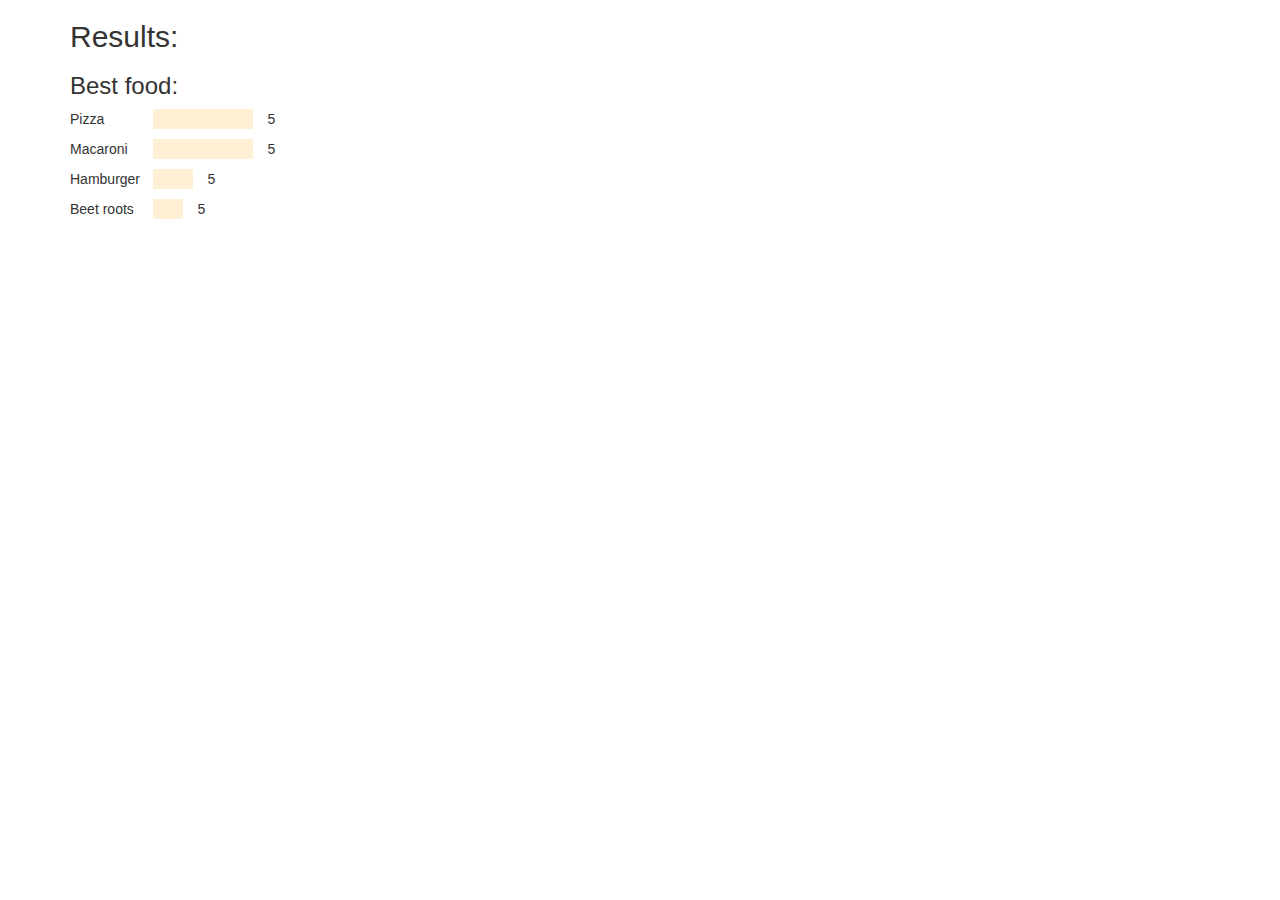
==== index2.html @ d0755ca7 "Graph, animated, without hint.css" ====
<!DOCTYPE html>

<html lang="en">

<head>
   
    <meta charset="utf-8">
    <meta http-equiv="X-UA-Compatible" content="IE=edge">
    <meta name="viewport" content="width=device-width, initial-scale=1">
    <!-- The above 3 meta tags *must* come first in the head; any other head content must come *after* these tags -->
   
     <title>Homework Graph Food</title>

   
     
       
    <!-- Bootstrap CSS -->
    <link rel="stylesheet" href="https://maxcdn.bootstrapcdn.com/bootstrap/3.3.2/css/bootstrap.min.css"/>
    <script src="https://ajax.googleapis.com/ajax/libs/jquery/1.11.2/jquery.min.js"></script>
    <script src="https://maxcdn.bootstrapcdn.com/bootstrap/3.3.2/js/bootstrap.min.js"></script>

      <link rel="stylesheet" type="text/css" href="override.css">
  
      <link rel="stylesheet" href="hint.css">
      
      <link rel="stylesheet" href="animate.css">
      
</head>

<body>

    <div class="container option animated bounceInRight">
       
        <h2>Results:</h2>
            <h3>Best food:</h3>        
                
                 <div class="row">
                     <div class="col-lg-1">
                         Pizza
                     </div>
                     <div class="col-lg-4 square1">
                         &nbsp
                     </div>
                     <div class="col-lg-1">
                         5
                     </div>
                </div>
   
   
                <div class="row">
                     <div class="col-lg-1">
                         Macaroni
                     </div>
                     <div class="col-lg-4 square1">
                         &nbsp
                     </div>
                     <div class="col-lg-1">
                         5
                     </div>
                </div>
                
                 <div class="row">
                     <div class="col-lg-1">
                         Hamburger
                     </div>
                     <div class="col-lg-4 square2">
                         &nbsp
                     </div>
                     <div class="col-lg-1">
                         5
                     </div>
                </div>
                
                 <div class="row">
                     <div class="col-lg-1">
                         Beet roots
                     </div>
                     <div class="col-lg-4 square3">
                         &nbsp
                     </div>
                     <div class="col-lg-1">
                         5
                     </div>
                </div>

   
    </div>
   
   
    
</body>

</html>
---- override.css ----
.square1 {
    width: 100px;
    height: 20px;
    background-color: papayawhip;
}

.square2 {
    width: 40px;
    height: 20px;
    background-color: papayawhip;
}

.square3 {
    width: 20px;
    height: 20px;
    background-color: papayawhip;
}

.row {
    margin-bottom: 10px;
}
---- hint.css ----
/*! Hint.css - v2.4.0 - 2016-09-17
* http://kushagragour.in/lab/hint/
* Copyright (c) 2016 Kushagra Gour */

/*-------------------------------------*	HINT.css - A CSS tooltip library
\*-------------------------------------*/
/**
 * HINT.css is a tooltip library made in pure CSS.
 *
 * Source: https://github.com/chinchang/hint.css
 * Demo: http://kushagragour.in/lab/hint/
 *
 * Release under The MIT License
 *
 */
/**
 * source: hint-core.scss
 *
 * Defines the basic styling for the tooltip.
 * Each tooltip is made of 2 parts:
 * 	1) body (:after)
 * 	2) arrow (:before)
 *
 * Classes added:
 * 	1) hint
 */
[class*="hint--"] {
  position: relative;
  display: inline-block;
  /**
	 * tooltip arrow
	 */
  /**
	 * tooltip body
	 */ }
  [class*="hint--"]:before, [class*="hint--"]:after {
    position: absolute;
    -webkit-transform: translate3d(0, 0, 0);
    -moz-transform: translate3d(0, 0, 0);
    transform: translate3d(0, 0, 0);
    visibility: hidden;
    opacity: 0;
    z-index: 1000000;
    pointer-events: none;
    -webkit-transition: 0.3s ease;
    -moz-transition: 0.3s ease;
    transition: 0.3s ease;
    -webkit-transition-delay: 0ms;
    -moz-transition-delay: 0ms;
    transition-delay: 0ms; }
  [class*="hint--"]:hover:before, [class*="hint--"]:hover:after {
    visibility: visible;
    opacity: 1; }
  [class*="hint--"]:hover:before, [class*="hint--"]:hover:after {
    -webkit-transition-delay: 100ms;
    -moz-transition-delay: 100ms;
    transition-delay: 100ms; }
  [class*="hint--"]:before {
    content: '';
    position: absolute;
    background: transparent;
    border: 6px solid transparent;
    z-index: 1000001; }
  [class*="hint--"]:after {
    background: #383838;
    color: white;
    padding: 8px 10px;
    font-size: 12px;
    font-family: "Helvetica Neue", Helvetica, Arial, sans-serif;
    line-height: 12px;
    white-space: nowrap; }
  [class*="hint--"][aria-label]:after {
    content: attr(aria-label); }
  [class*="hint--"][data-hint]:after {
    content: attr(data-hint); }

[aria-label='']:before, [aria-label='']:after,
[data-hint='']:before,
[data-hint='']:after {
  display: none !important; }

/**
 * source: hint-position.scss
 *
 * Defines the positoning logic for the tooltips.
 *
 * Classes added:
 * 	1) hint--top
 * 	2) hint--bottom
 * 	3) hint--left
 * 	4) hint--right
 */
/**
 * set default color for tooltip arrows
 */
.hint--top-left:before {
  border-top-color: #383838; }

.hint--top-right:before {
  border-top-color: #383838; }

.hint--top:before {
  border-top-color: #383838; }

.hint--bottom-left:before {
  border-bottom-color: #383838; }

.hint--bottom-right:before {
  border-bottom-color: #383838; }

.hint--bottom:before {
  border-bottom-color: #383838; }

.hint--left:before {
  border-left-color: #383838; }

.hint--right:before {
  border-right-color: #383838; }

/**
 * top tooltip
 */
.hint--top:before {
  margin-bottom: -11px; }

.hint--top:before, .hint--top:after {
  bottom: 100%;
  left: 50%; }

.hint--top:before {
  left: calc(50% - 6px); }

.hint--top:after {
  -webkit-transform: translateX(-50%);
  -moz-transform: translateX(-50%);
  transform: translateX(-50%); }

.hint--top:hover:before {
  -webkit-transform: translateY(-8px);
  -moz-transform: translateY(-8px);
  transform: translateY(-8px); }

.hint--top:hover:after {
  -webkit-transform: translateX(-50%) translateY(-8px);
  -moz-transform: translateX(-50%) translateY(-8px);
  transform: translateX(-50%) translateY(-8px); }

/**
 * bottom tooltip
 */
.hint--bottom:before {
  margin-top: -11px; }

.hint--bottom:before, .hint--bottom:after {
  top: 100%;
  left: 50%; }

.hint--bottom:before {
  left: calc(50% - 6px); }

.hint--bottom:after {
  -webkit-transform: translateX(-50%);
  -moz-transform: translateX(-50%);
  transform: translateX(-50%); }

.hint--bottom:hover:before {
  -webkit-transform: translateY(8px);
  -moz-transform: translateY(8px);
  transform: translateY(8px); }

.hint--bottom:hover:after {
  -webkit-transform: translateX(-50%) translateY(8px);
  -moz-transform: translateX(-50%) translateY(8px);
  transform: translateX(-50%) translateY(8px); }

/**
 * right tooltip
 */
.hint--right:before {
  margin-left: -11px;
  margin-bottom: -6px; }

.hint--right:after {
  margin-bottom: -14px; }

.hint--right:before, .hint--right:after {
  left: 100%;
  bottom: 50%; }

.hint--right:hover:before {
  -webkit-transform: translateX(8px);
  -moz-transform: translateX(8px);
  transform: translateX(8px); }

.hint--right:hover:after {
  -webkit-transform: translateX(8px);
  -moz-transform: translateX(8px);
  transform: translateX(8px); }

/**
 * left tooltip
 */
.hint--left:before {
  margin-right: -11px;
  margin-bottom: -6px; }

.hint--left:after {
  margin-bottom: -14px; }

.hint--left:before, .hint--left:after {
  right: 100%;
  bottom: 50%; }

.hint--left:hover:before {
  -webkit-transform: translateX(-8px);
  -moz-transform: translateX(-8px);
  transform: translateX(-8px); }

.hint--left:hover:after {
  -webkit-transform: translateX(-8px);
  -moz-transform: translateX(-8px);
  transform: translateX(-8px); }

/**
 * top-left tooltip
 */
.hint--top-left:before {
  margin-bottom: -11px; }

.hint--top-left:before, .hint--top-left:after {
  bottom: 100%;
  left: 50%; }

.hint--top-left:before {
  left: calc(50% - 6px); }

.hint--top-left:after {
  -webkit-transform: translateX(-100%);
  -moz-transform: translateX(-100%);
  transform: translateX(-100%); }

.hint--top-left:after {
  margin-left: 12px; }

.hint--top-left:hover:before {
  -webkit-transform: translateY(-8px);
  -moz-transform: translateY(-8px);
  transform: translateY(-8px); }

.hint--top-left:hover:after {
  -webkit-transform: translateX(-100%) translateY(-8px);
  -moz-transform: translateX(-100%) translateY(-8px);
  transform: translateX(-100%) translateY(-8px); }

/**
 * top-right tooltip
 */
.hint--top-right:before {
  margin-bottom: -11px; }

.hint--top-right:before, .hint--top-right:after {
  bottom: 100%;
  left: 50%; }

.hint--top-right:before {
  left: calc(50% - 6px); }

.hint--top-right:after {
  -webkit-transform: translateX(0);
  -moz-transform: translateX(0);
  transform: translateX(0); }

.hint--top-right:after {
  margin-left: -12px; }

.hint--top-right:hover:before {
  -webkit-transform: translateY(-8px);
  -moz-transform: translateY(-8px);
  transform: translateY(-8px); }

.hint--top-right:hover:after {
  -webkit-transform: translateY(-8px);
  -moz-transform: translateY(-8px);
  transform: translateY(-8px); }

/**
 * bottom-left tooltip
 */
.hint--bottom-left:before {
  margin-top: -11px; }

.hint--bottom-left:before, .hint--bottom-left:after {
  top: 100%;
  left: 50%; }

.hint--bottom-left:before {
  left: calc(50% - 6px); }

.hint--bottom-left:after {
  -webkit-transform: translateX(-100%);
  -moz-transform: translateX(-100%);
  transform: translateX(-100%); }

.hint--bottom-left:after {
  margin-left: 12px; }

.hint--bottom-left:hover:before {
  -webkit-transform: translateY(8px);
  -moz-transform: translateY(8px);
  transform: translateY(8px); }

.hint--bottom-left:hover:after {
  -webkit-transform: translateX(-100%) translateY(8px);
  -moz-transform: translateX(-100%) translateY(8px);
  transform: translateX(-100%) translateY(8px); }

/**
 * bottom-right tooltip
 */
.hint--bottom-right:before {
  margin-top: -11px; }

.hint--bottom-right:before, .hint--bottom-right:after {
  top: 100%;
  left: 50%; }

.hint--bottom-right:before {
  left: calc(50% - 6px); }

.hint--bottom-right:after {
  -webkit-transform: translateX(0);
  -moz-transform: translateX(0);
  transform: translateX(0); }

.hint--bottom-right:after {
  margin-left: -12px; }

.hint--bottom-right:hover:before {
  -webkit-transform: translateY(8px);
  -moz-transform: translateY(8px);
  transform: translateY(8px); }

.hint--bottom-right:hover:after {
  -webkit-transform: translateY(8px);
  -moz-transform: translateY(8px);
  transform: translateY(8px); }

/**
 * source: hint-sizes.scss
 *
 * Defines width restricted tooltips that can span
 * across multiple lines.
 *
 * Classes added:
 * 	1) hint--small
 * 	2) hint--medium
 * 	3) hint--large
 *
 */
.hint--small:after,
.hint--medium:after,
.hint--large:after {
  white-space: normal;
  line-height: 1.4em;
  word-wrap: break-word; }

.hint--small:after {
  width: 80px; }

.hint--medium:after {
  width: 150px; }

.hint--large:after {
  width: 300px; }

/**
 * source: hint-theme.scss
 *
 * Defines basic theme for tooltips.
 *
 */
[class*="hint--"] {
  /**
	 * tooltip body
	 */ }
  [class*="hint--"]:after {
    text-shadow: 0 -1px 0px black;
    box-shadow: 4px 4px 8px rgba(0, 0, 0, 0.3); }

/**
 * source: hint-color-types.scss
 *
 * Contains tooltips of various types based on color differences.
 *
 * Classes added:
 * 	1) hint--error
 * 	2) hint--warning
 * 	3) hint--info
 * 	4) hint--success
 *
 */
/**
 * Error
 */
.hint--error:after {
  background-color: #b34e4d;
  text-shadow: 0 -1px 0px #592726; }

.hint--error.hint--top-left:before {
  border-top-color: #b34e4d; }

.hint--error.hint--top-right:before {
  border-top-color: #b34e4d; }

.hint--error.hint--top:before {
  border-top-color: #b34e4d; }

.hint--error.hint--bottom-left:before {
  border-bottom-color: #b34e4d; }

.hint--error.hint--bottom-right:before {
  border-bottom-color: #b34e4d; }

.hint--error.hint--bottom:before {
  border-bottom-color: #b34e4d; }

.hint--error.hint--left:before {
  border-left-color: #b34e4d; }

.hint--error.hint--right:before {
  border-right-color: #b34e4d; }

/**
 * Warning
 */
.hint--warning:after {
  background-color: #c09854;
  text-shadow: 0 -1px 0px #6c5328; }

.hint--warning.hint--top-left:before {
  border-top-color: #c09854; }

.hint--warning.hint--top-right:before {
  border-top-color: #c09854; }

.hint--warning.hint--top:before {
  border-top-color: #c09854; }

.hint--warning.hint--bottom-left:before {
  border-bottom-color: #c09854; }

.hint--warning.hint--bottom-right:before {
  border-bottom-color: #c09854; }

.hint--warning.hint--bottom:before {
  border-bottom-color: #c09854; }

.hint--warning.hint--left:before {
  border-left-color: #c09854; }

.hint--warning.hint--right:before {
  border-right-color: #c09854; }

/**
 * Info
 */
.hint--info:after {
  background-color: #3986ac;
  text-shadow: 0 -1px 0px #1a3c4d; }

.hint--info.hint--top-left:before {
  border-top-color: #3986ac; }

.hint--info.hint--top-right:before {
  border-top-color: #3986ac; }

.hint--info.hint--top:before {
  border-top-color: #3986ac; }

.hint--info.hint--bottom-left:before {
  border-bottom-color: #3986ac; }

.hint--info.hint--bottom-right:before {
  border-bottom-color: #3986ac; }

.hint--info.hint--bottom:before {
  border-bottom-color: #3986ac; }

.hint--info.hint--left:before {
  border-left-color: #3986ac; }

.hint--info.hint--right:before {
  border-right-color: #3986ac; }

/**
 * Success
 */
.hint--success:after {
  background-color: #458746;
  text-shadow: 0 -1px 0px #1a321a; }

.hint--success.hint--top-left:before {
  border-top-color: #458746; }

.hint--success.hint--top-right:before {
  border-top-color: #458746; }

.hint--success.hint--top:before {
  border-top-color: #458746; }

.hint--success.hint--bottom-left:before {
  border-bottom-color: #458746; }

.hint--success.hint--bottom-right:before {
  border-bottom-color: #458746; }

.hint--success.hint--bottom:before {
  border-bottom-color: #458746; }

.hint--success.hint--left:before {
  border-left-color: #458746; }

.hint--success.hint--right:before {
  border-right-color: #458746; }

/**
 * source: hint-always.scss
 *
 * Defines a persisted tooltip which shows always.
 *
 * Classes added:
 * 	1) hint--always
 *
 */
.hint--always:after, .hint--always:before {
  opacity: 1;
  visibility: visible; }

.hint--always.hint--top:before {
  -webkit-transform: translateY(-8px);
  -moz-transform: translateY(-8px);
  transform: translateY(-8px); }

.hint--always.hint--top:after {
  -webkit-transform: translateX(-50%) translateY(-8px);
  -moz-transform: translateX(-50%) translateY(-8px);
  transform: translateX(-50%) translateY(-8px); }

.hint--always.hint--top-left:before {
  -webkit-transform: translateY(-8px);
  -moz-transform: translateY(-8px);
  transform: translateY(-8px); }

.hint--always.hint--top-left:after {
  -webkit-transform: translateX(-100%) translateY(-8px);
  -moz-transform: translateX(-100%) translateY(-8px);
  transform: translateX(-100%) translateY(-8px); }

.hint--always.hint--top-right:before {
  -webkit-transform: translateY(-8px);
  -moz-transform: translateY(-8px);
  transform: translateY(-8px); }

.hint--always.hint--top-right:after {
  -webkit-transform: translateY(-8px);
  -moz-transform: translateY(-8px);
  transform: translateY(-8px); }

.hint--always.hint--bottom:before {
  -webkit-transform: translateY(8px);
  -moz-transform: translateY(8px);
  transform: translateY(8px); }

.hint--always.hint--bottom:after {
  -webkit-transform: translateX(-50%) translateY(8px);
  -moz-transform: translateX(-50%) translateY(8px);
  transform: translateX(-50%) translateY(8px); }

.hint--always.hint--bottom-left:before {
  -webkit-transform: translateY(8px);
  -moz-transform: translateY(8px);
  transform: translateY(8px); }

.hint--always.hint--bottom-left:after {
  -webkit-transform: translateX(-100%) translateY(8px);
  -moz-transform: translateX(-100%) translateY(8px);
  transform: translateX(-100%) translateY(8px); }

.hint--always.hint--bottom-right:before {
  -webkit-transform: translateY(8px);
  -moz-transform: translateY(8px);
  transform: translateY(8px); }

.hint--always.hint--bottom-right:after {
  -webkit-transform: translateY(8px);
  -moz-transform: translateY(8px);
  transform: translateY(8px); }

.hint--always.hint--left:before {
  -webkit-transform: translateX(-8px);
  -moz-transform: translateX(-8px);
  transform: translateX(-8px); }

.hint--always.hint--left:after {
  -webkit-transform: translateX(-8px);
  -moz-transform: translateX(-8px);
  transform: translateX(-8px); }

.hint--always.hint--right:before {
  -webkit-transform: translateX(8px);
  -moz-transform: translateX(8px);
  transform: translateX(8px); }

.hint--always.hint--right:after {
  -webkit-transform: translateX(8px);
  -moz-transform: translateX(8px);
  transform: translateX(8px); }

/**
 * source: hint-rounded.scss
 *
 * Defines rounded corner tooltips.
 *
 * Classes added:
 * 	1) hint--rounded
 *
 */
.hint--rounded:after {
  border-radius: 4px; }

/**
 * source: hint-effects.scss
 *
 * Defines various transition effects for the tooltips.
 *
 * Classes added:
 * 	1) hint--no-animate
 * 	2) hint--bounce
 *
 */
.hint--no-animate:before, .hint--no-animate:after {
  -webkit-transition-duration: 0ms;
  -moz-transition-duration: 0ms;
  transition-duration: 0ms; }

.hint--bounce:before, .hint--bounce:after {
  -webkit-transition: opacity 0.3s ease, visibility 0.3s ease, -webkit-transform 0.3s cubic-bezier(0.71, 1.7, 0.77, 1.24);
  -moz-transition: opacity 0.3s ease, visibility 0.3s ease, -moz-transform 0.3s cubic-bezier(0.71, 1.7, 0.77, 1.24);
  transition: opacity 0.3s ease, visibility 0.3s ease, transform 0.3s cubic-bezier(0.71, 1.7, 0.77, 1.24); }
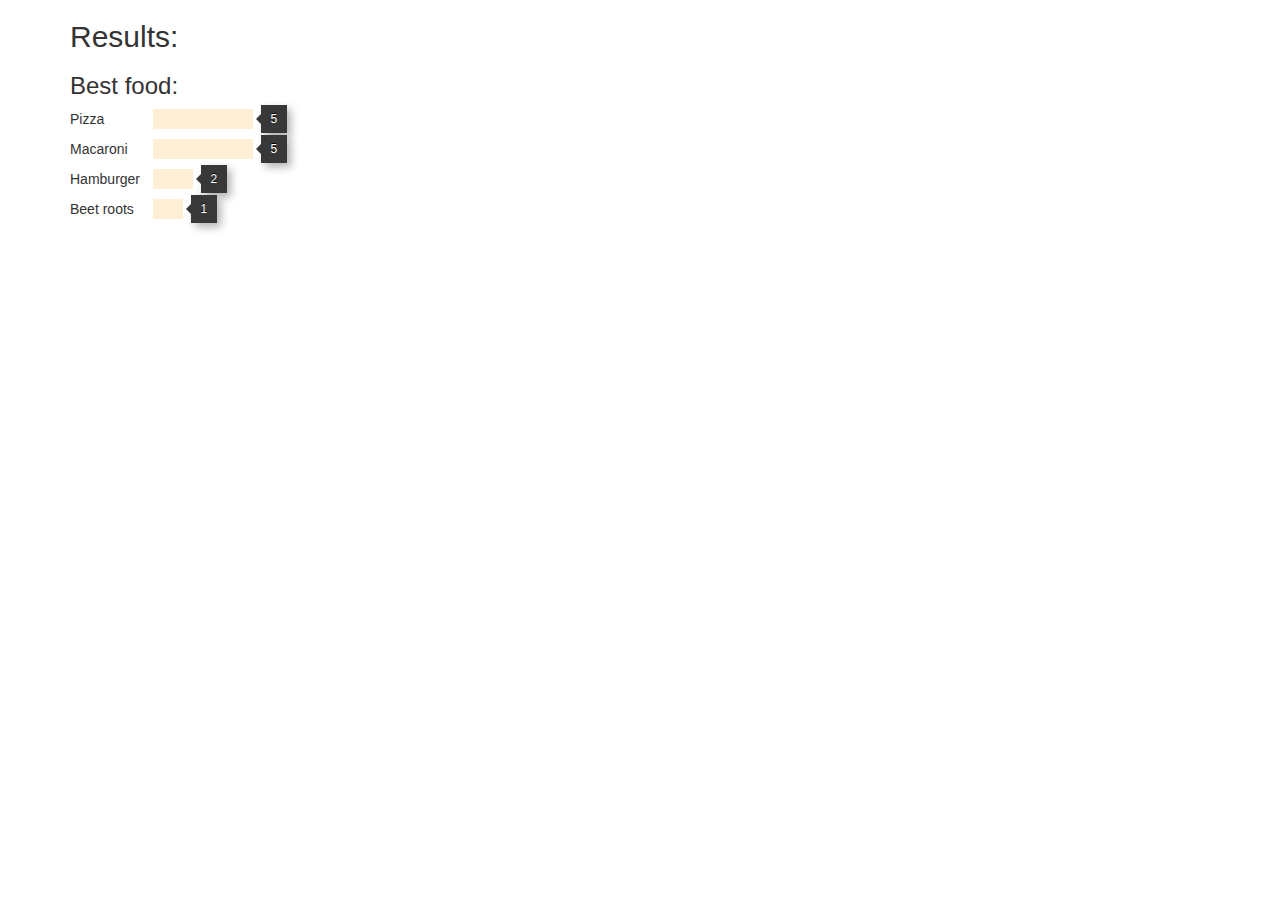
==== commit f30cce39: "Graph, animated, with hint.css" ====
--- a/index2.html
+++ b/index2.html
@@ -38,11 +38,8 @@
                      <div class="col-lg-1">
                          Pizza
                      </div>
-                     <div class="col-lg-4 square1">
-                         &nbsp
-                     </div>
-                     <div class="col-lg-1">
-                         5
+                     <div class="col-lg-1 square1 hint--right hint--always" aria-label="5">
+                         
                      </div>
                 </div>
    
@@ -51,11 +48,8 @@
                      <div class="col-lg-1">
                          Macaroni
                      </div>
-                     <div class="col-lg-4 square1">
-                         &nbsp
-                     </div>
-                     <div class="col-lg-1">
-                         5
+                     <div class="col-lg-1 square1 hint--right hint--always" aria-label="5">
+                         
                      </div>
                 </div>
                 
@@ -63,11 +57,8 @@
                      <div class="col-lg-1">
                          Hamburger
                      </div>
-                     <div class="col-lg-4 square2">
-                         &nbsp
-                     </div>
-                     <div class="col-lg-1">
-                         5
+                     <div class="col-lg-1 square2 hint--right hint--always" aria-label="2">
+                         
                      </div>
                 </div>
                 
@@ -75,11 +66,8 @@
                      <div class="col-lg-1">
                          Beet roots
                      </div>
-                     <div class="col-lg-4 square3">
-                         &nbsp
-                     </div>
-                     <div class="col-lg-1">
-                         5
+                     <div class="col-lg-1 square3 hint--right hint--always" aria-label="1">
+                         
                      </div>
                 </div>
 
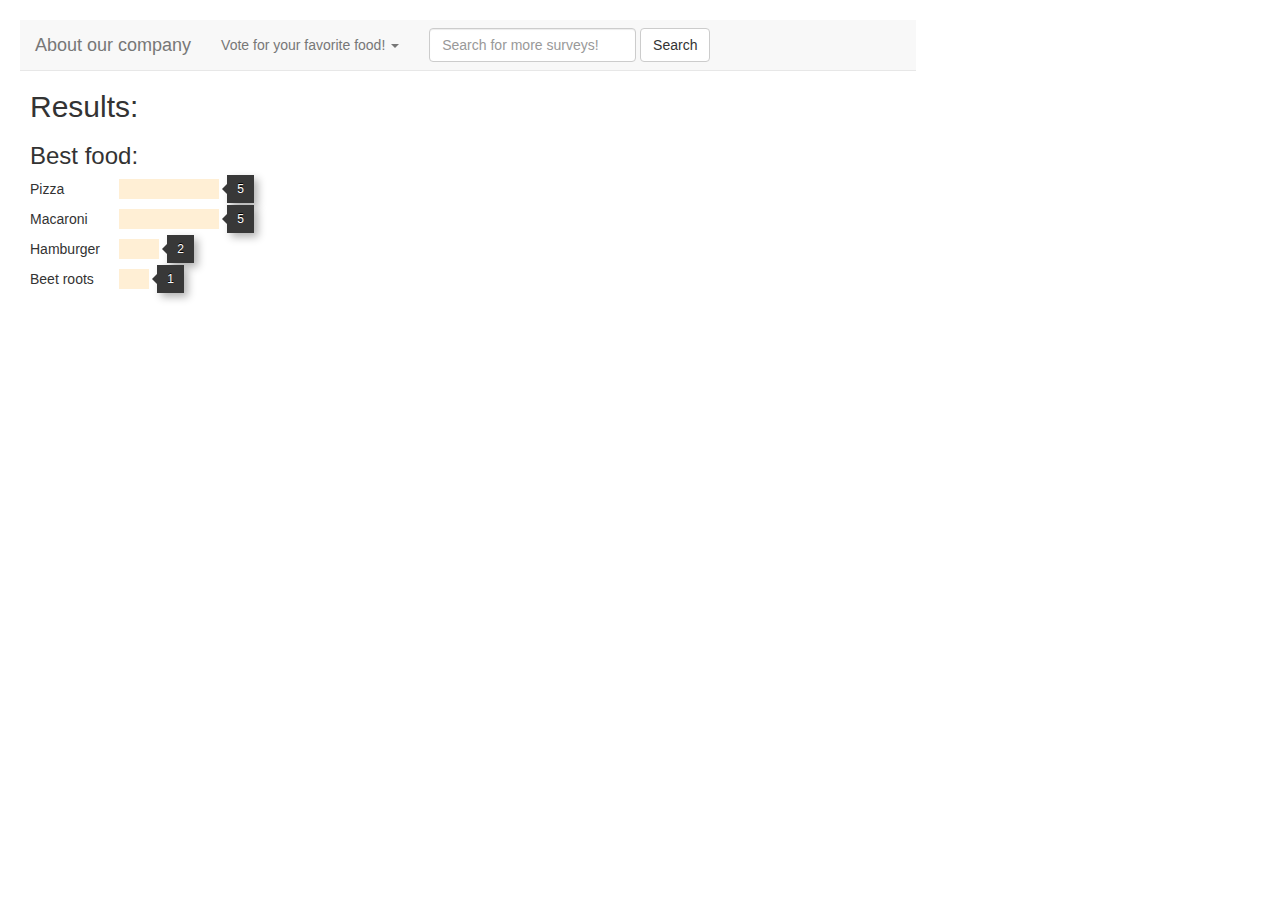
==== commit 2fb98415: "Added navbar, hid black squares with z-index." ====
--- a/index2.html
+++ b/index2.html
@@ -29,7 +29,53 @@
 
 <body>
 
-    <div class="container option animated bounceInRight">
+<div class="container option animated bounceInRight">
+    
+
+
+                 <nav class="navbar navbar-default navbar-fixed-top">
+              <div class="container-fluid">
+                <!-- Brand and toggle get grouped for better mobile display -->
+                <div class="navbar-header">
+                  <button type="button" class="navbar-toggle collapsed" data-toggle="collapse" data-target="#bs-example-navbar-collapse-1" aria-expanded="false">
+                    <span class="sr-only">Toggle navigation</span>
+                    <span class="icon-bar"></span>
+                    <span class="icon-bar"></span>
+                    <span class="icon-bar"></span>
+                  </button>
+                  <a class="navbar-brand" href="#">About our company</a>
+                </div>
+
+                <!-- Collect the nav links, forms, and other content for toggling -->
+                <div class="collapse navbar-collapse" id="bs-example-navbar-collapse-1">
+                  <ul class="nav navbar-nav">
+
+
+                    <li class="dropdown">
+                      <a href="#" class="dropdown-toggle absolute" data-toggle="dropdown" role="button" aria-haspopup="true" aria-expanded="false">Vote for your favorite food! <span class="caret"></span></a>
+                      <ul class="dropdown-menu absolute">
+                        <li><a href="#">Pizza</a></li>
+                        <li><a href="#">Macaroni</a></li>
+                        <li><a href="#">Hamburger</a></li>
+                        <li><a href="#">Beet roots</a></li>
+
+                      </ul>
+                    </li>
+                  </ul>
+                  <form class="navbar-form navbar-left">
+                    <div class="form-group">
+                      <input type="text" class="form-control" placeholder="Search for more surveys!">
+                    </div>
+                    <button type="submit" class="btn btn-default">Search</button>
+                  </form>
+
+                </div><!-- /.navbar-collapse -->
+              </div><!-- /.container-fluid -->
+            </nav>
+
+     
+     
+     <div class="container my-panel">
        
         <h2>Results:</h2>
             <h3>Best food:</h3>        
@@ -70,9 +116,9 @@
                          
                      </div>
                 </div>
-
+    </div>
    
-    </div>
+</div>
    
    
     
--- a/override.css
+++ b/override.css
@@ -20,3 +20,32 @@
     margin-bottom: 10px;
 }
 
+.absolute {
+    position: absolute;
+    clear: both;
+}
+
+.navbar {
+    width: 70%;
+    margin-top: 20px;
+    margin-left: 20px;
+
+}
+
+
+.container {
+    width: 100%;
+   
+}
+
+.my-panel {
+    margin-top: 70px;
+}
+
+
+@media only screen and (max-width: 413px) {
+	.graph-container-label,
+	.graph-container-graph-content {
+		width: 100%;
+	}
+}
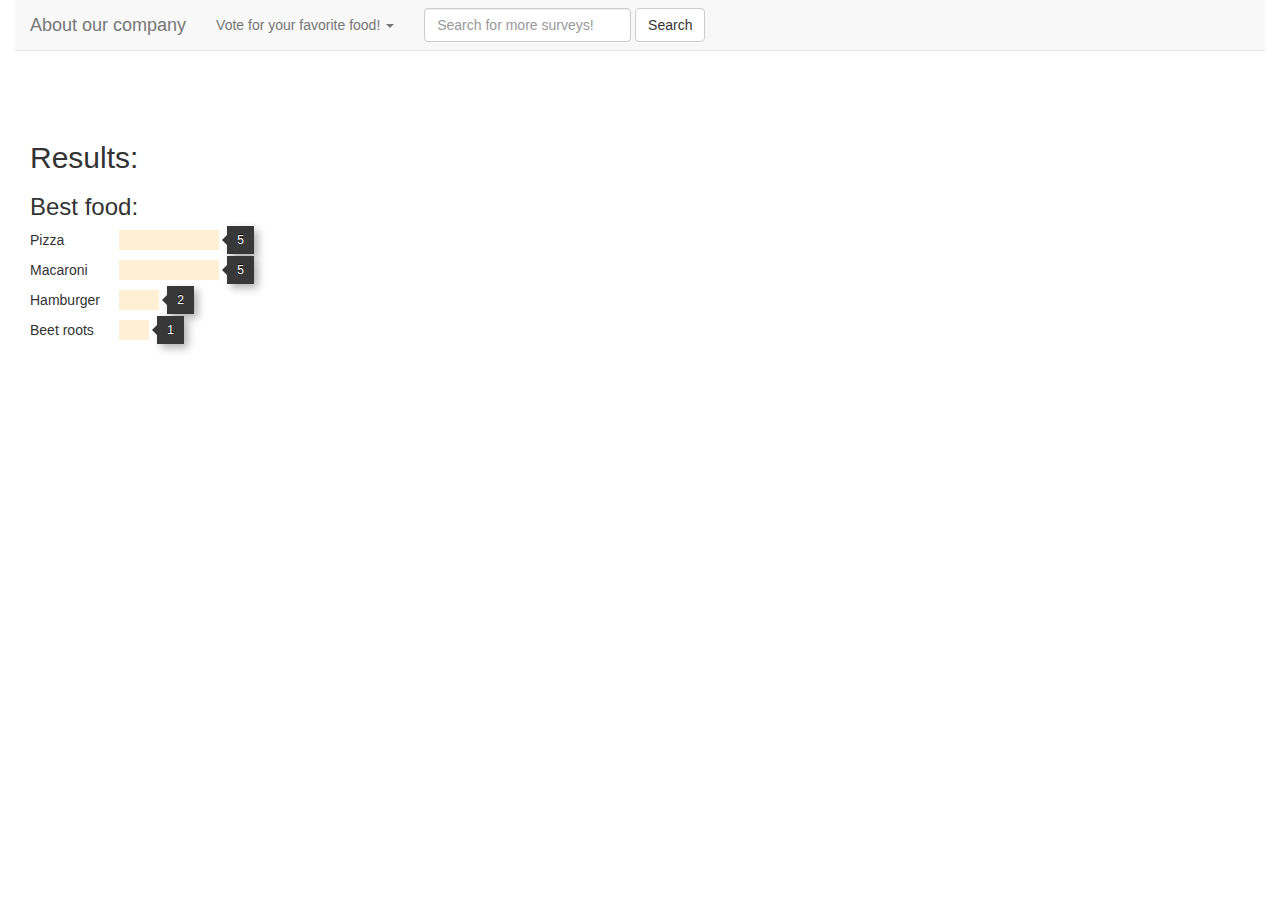
==== commit 1e7060aa: "Made a static menu." ====
--- a/index2.html
+++ b/index2.html
@@ -33,7 +33,7 @@
     
 
 
-                 <nav class="navbar navbar-default navbar-fixed-top">
+                 <nav class="navbar navbar-default navbar-static-top">
               <div class="container-fluid">
                 <!-- Brand and toggle get grouped for better mobile display -->
                 <div class="navbar-header">
@@ -84,7 +84,7 @@
                      <div class="col-lg-1">
                          Pizza
                      </div>
-                     <div class="col-lg-1 square1 hint--right hint--always" aria-label="5">
+                     <div class="col-lg-1 square1 hint--right hint--always black-back" aria-label="5">
                          
                      </div>
                 </div>
@@ -94,7 +94,7 @@
                      <div class="col-lg-1">
                          Macaroni
                      </div>
-                     <div class="col-lg-1 square1 hint--right hint--always" aria-label="5">
+                     <div class="col-lg-1 square1 hint--right hint--always black-back" aria-label="5">
                          
                      </div>
                 </div>
@@ -103,7 +103,7 @@
                      <div class="col-lg-1">
                          Hamburger
                      </div>
-                     <div class="col-lg-1 square2 hint--right hint--always" aria-label="2">
+                     <div class="col-lg-1 square2 hint--right hint--always black-back" aria-label="2">
                          
                      </div>
                 </div>
@@ -112,7 +112,7 @@
                      <div class="col-lg-1">
                          Beet roots
                      </div>
-                     <div class="col-lg-1 square3 hint--right hint--always" aria-label="1">
+                     <div class="col-lg-1 square3 hint--right hint--always black-back" aria-label="1">
                          
                      </div>
                 </div>
--- a/override.css
+++ b/override.css
@@ -1,3 +1,5 @@
+
+
 .square1 {
     width: 100px;
     height: 20px;
@@ -20,17 +22,7 @@
     margin-bottom: 10px;
 }
 
-.absolute {
-    position: absolute;
-    clear: both;
-}
 
-.navbar {
-    width: 70%;
-    margin-top: 20px;
-    margin-left: 20px;
-
-}
 
 
 .container {
@@ -49,3 +41,8 @@
 		width: 100%;
 	}
 }
+
+.black-back {
+    position: relative;
+    z-index: -1;
+}
